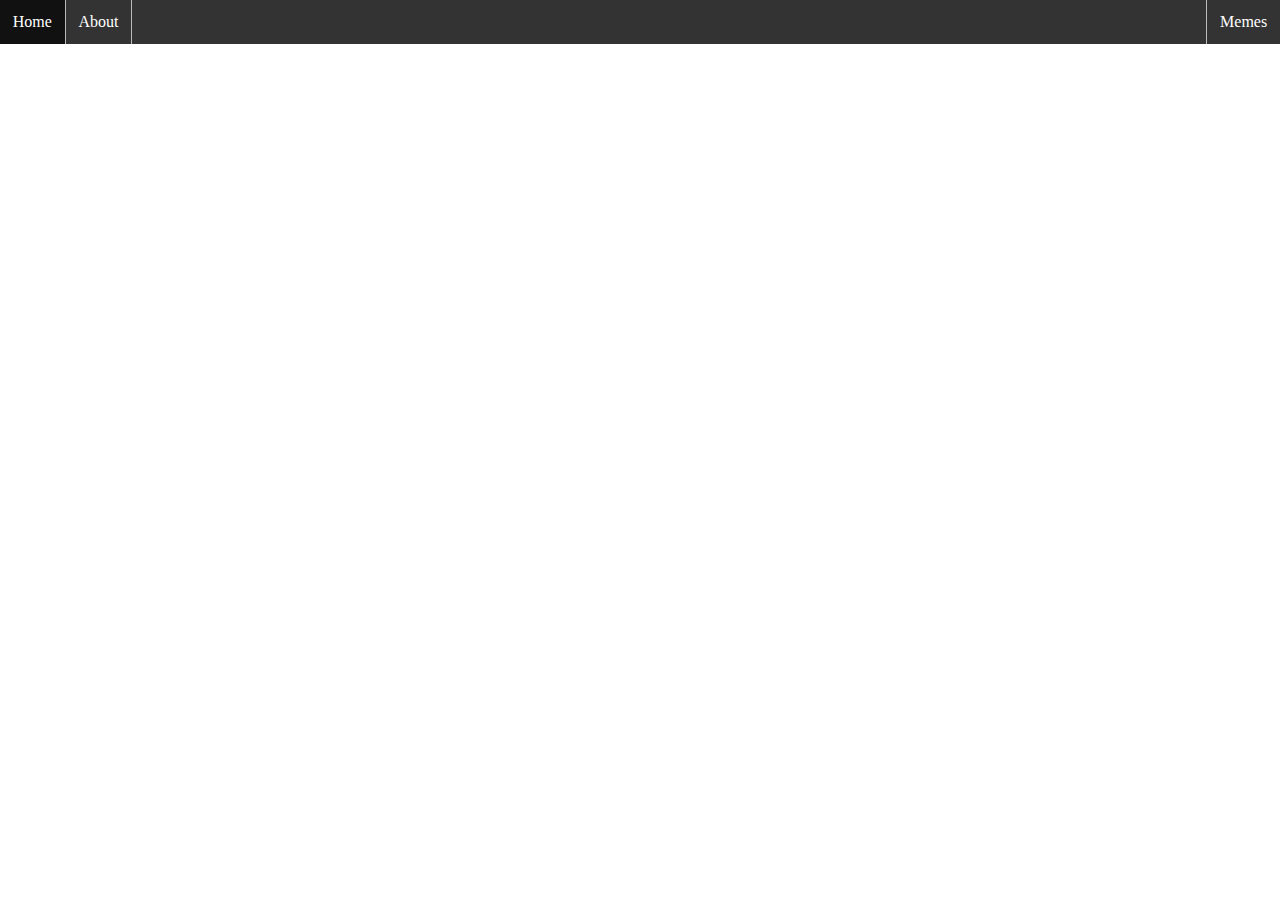
==== MICER-website/html/index.html @ cf01e163 "Add files via upload" ====
<html>
<head>
	<title>MICER</title>

	<link rel="icon" typ="image/png" href="../resources/images/icon.png">

	<link rel="stylesheet" href="../resources/css/mainStyling.css">
</head>
<body>

<ul class="nav-bar">
	<li class="nav-bar-item active"><a class="nav-bar-item-link" href="index.html">Home</a></li>
	<li class="nav-bar-item"><a class="nav-bar-item-link" href="index.html">About</a></li>
	<li class="nav-bar-item-right"><a class="nav-bar-item-link" target = "_blank" href="http://www.ifunny.com/">Memes</a></li>
</ul>

</body>
</html>
---- MICER-website/resources/css/mainStyling.css ----
.nav-bar{
    list-style-type: none;
    position: fixed;
    top: 0;
    left: 0;
    width: 100%;
    margin: 0;
    padding: 0;
    overflow: hidden;
    background-color: #333;
}

.nav-bar-item{
    float: left;
    border-right: 1px solid #bbb;

}

.nav-bar-item-right{
    float: right;
    border-left: 1px solid #bbb;
}

.nav-bar-item-link{
    display: block;
    color: white;
    text-align: center;
    padding: 1vw 1vw;
    text-decoration: none;
}

.nav-bar-item-link:hover {
    background-color: #111;
}

.mid-bar-item{
    text-align: center;
    background-color: rgba(0, 0, 0, 0.75);
    color: rgb(255, 255, 255);
    position: absolute; 
    height: auto;
    font-size: 5vw;
    width: 100%;
}

.mid-bar-image{
    margin-top: 1vw;
    width: 3vw;
    height: 4vw;
}

.mid-bar{
    width: 100%;
    height: auto;
    top: 50%;
    left: 0;
    position: fixed;
    background-color: rgba(0, 0, 0, 1);
}

body, html {
    height: 100%;
}

.bg { 
    /* Full height */
    height: 100%; 

    /* Center and scale the image nicely */
    background-position: center;
    background-repeat: no-repeat;
    background-size: cover;
}
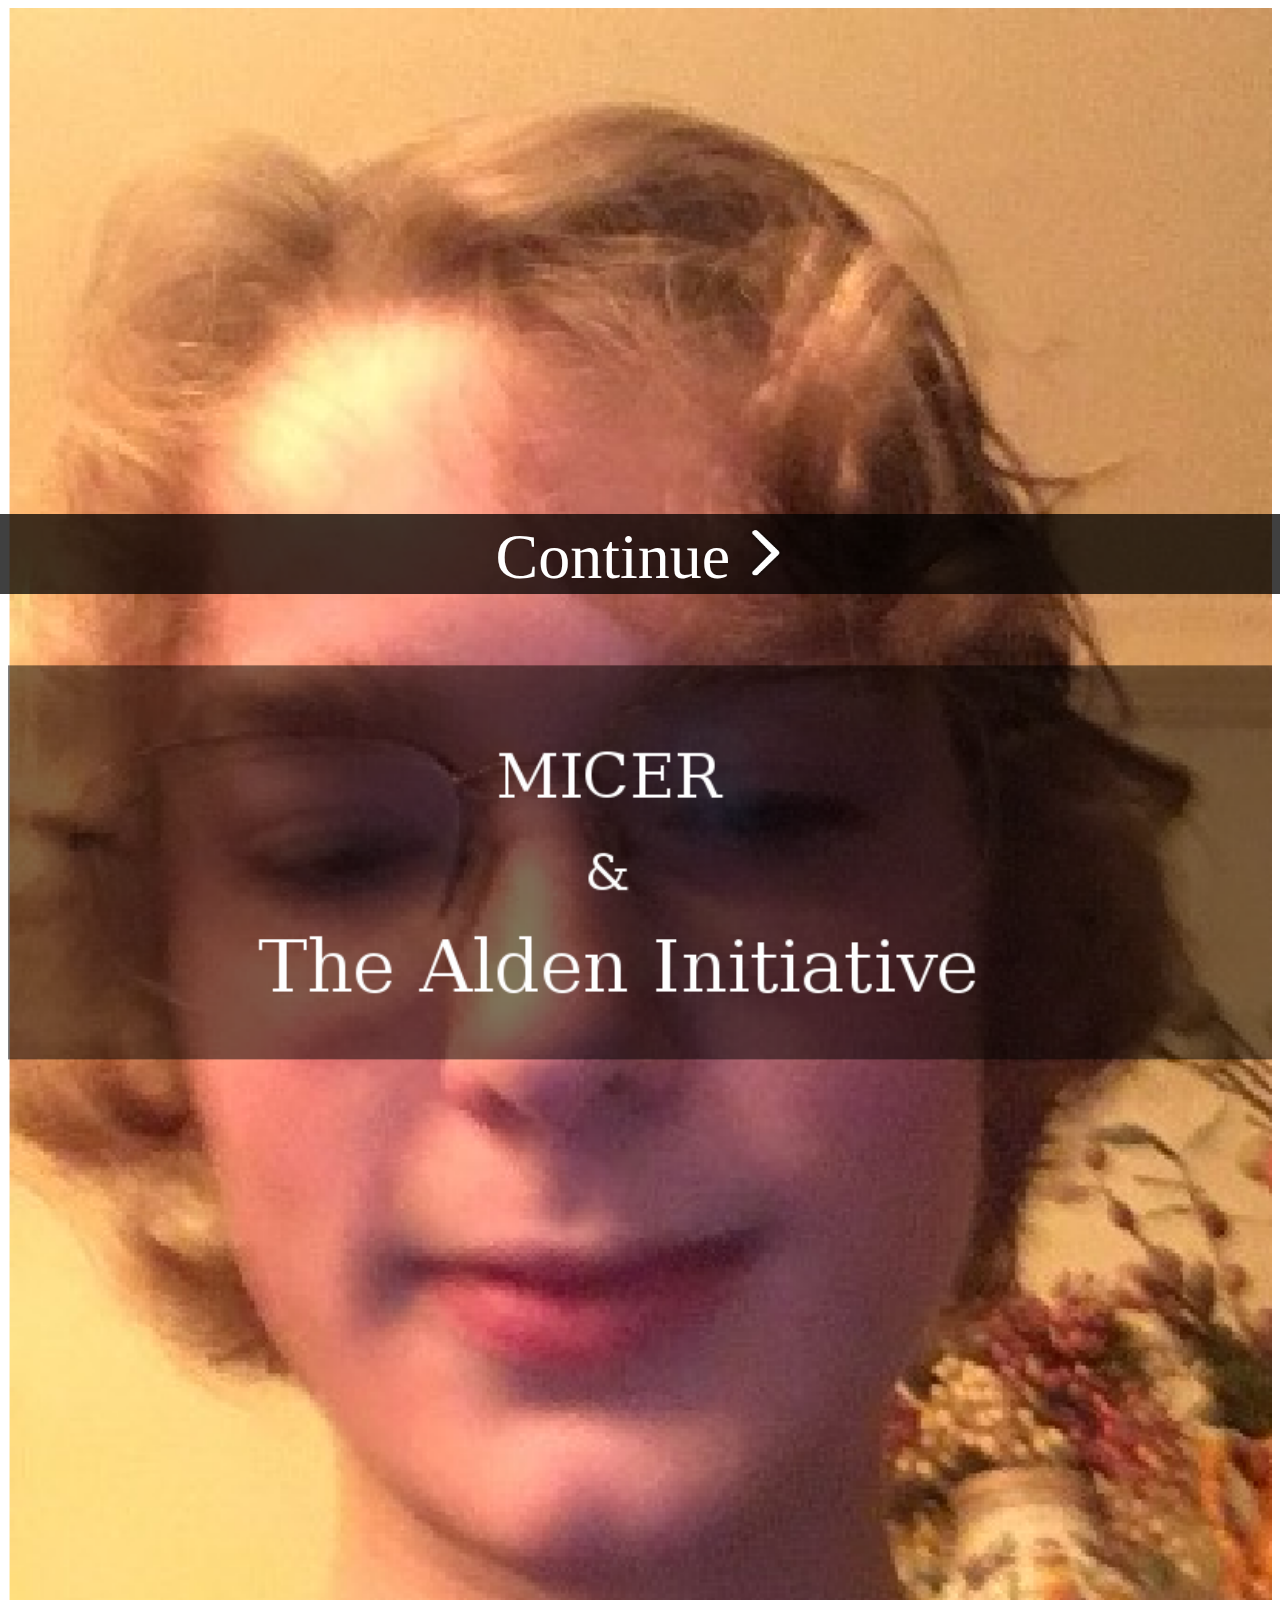
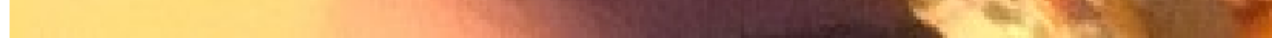
==== commit 68e020ec: "Add files via upload" ====
--- a/MICER-website/html/index.html
+++ b/MICER-website/html/index.html
@@ -1,18 +1,20 @@
 <html>
 <head>
-	<title>MICER</title>
+	<title>Welcome to MICER</title>
 
 	<link rel="icon" typ="image/png" href="../resources/images/icon.png">
 
 	<link rel="stylesheet" href="../resources/css/mainStyling.css">
 </head>
-<body>
-
-<ul class="nav-bar">
-	<li class="nav-bar-item active"><a class="nav-bar-item-link" href="index.html">Home</a></li>
-	<li class="nav-bar-item"><a class="nav-bar-item-link" href="index.html">About</a></li>
-	<li class="nav-bar-item-right"><a class="nav-bar-item-link" target = "_blank" href="http://www.ifunny.com/">Memes</a></li>
-</ul>
+<body class = "bg">
+	<img class = "full" src = "../resources/images/landingBackground.png">
+	<div class = "mid-bar">
+		<a href = "home.html">
+			<p class = "mid-bar-item">
+			 Continue <img src = "../resources/images/continue.png" class = "mid-bar-image"> 
+			</p>
+		</a>
+	</div>
 
 </body>
 </html>--- a/MICER-website/resources/css/mainStyling.css
+++ b/MICER-website/resources/css/mainStyling.css
@@ -13,12 +13,17 @@
 .nav-bar-item{
     float: left;
     border-right: 1px solid #bbb;
-
+    font-size: 2.6vw;
 }
 
 .nav-bar-item-right{
     float: right;
     border-left: 1px solid #bbb;
+    font-size: 2.6vw;
+}
+
+.nav-bar-item-mid{
+    text-align: center;
 }
 
 .nav-bar-item-link{
@@ -70,4 +75,64 @@
     background-position: center;
     background-repeat: no-repeat;
     background-size: cover;
+}
+
+.active {
+    background-color: rgb(152, 201, 78);
+}
+
+.full{
+    width: 100%;
+}
+
+.first-page{
+    padding-top: 5vw;
+    font-size: 5vw;
+}
+
+.normal-text{
+    font-size: 2vw;
+}
+
+.normal-link{
+
+}
+
+.normal-link:hover{
+
+}
+
+.normal-text:hover{
+
+}
+
+.page-image{
+    width: 100vw;
+    max-width: 1000px;
+}
+
+/* Tooltip container */
+.tooltip {
+    position: relative;
+    display: inline-block;
+}
+
+/* Tooltip text */
+.tooltip .tooltiptext {
+    visibility: hidden;
+    width: 120px;
+    background-color: black;
+    color: #fff;
+    text-align: center;
+    padding: 5px 0;
+    border-radius: 6px;
+ 
+    /* Position the tooltip text - see examples below! */
+    position: absolute;
+    z-index: 1;
+}
+
+/* Show the tooltip text when you mouse over the tooltip container */
+.tooltip:hover .tooltiptext {
+    visibility: visible;
 }